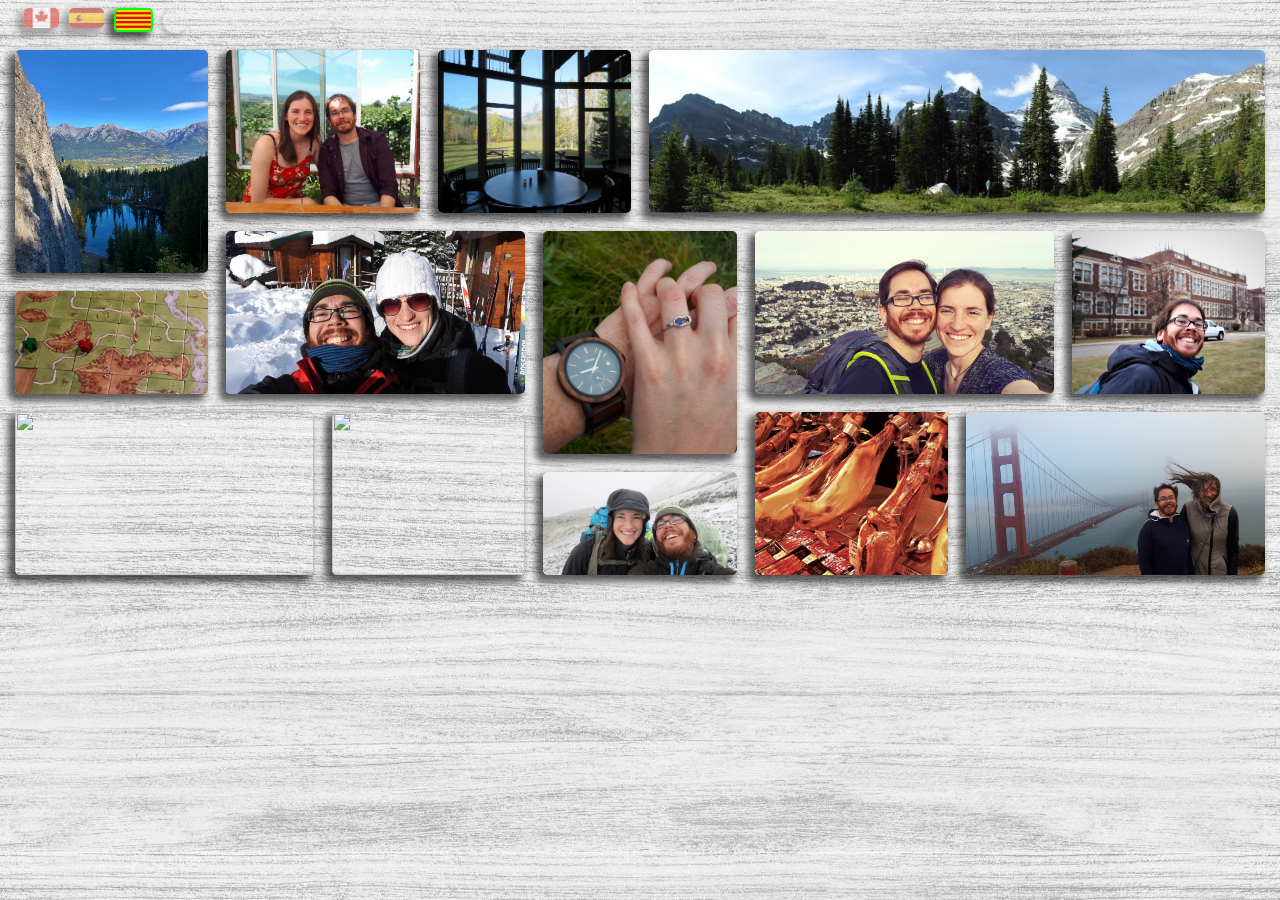
==== cat.html @ 240b0dc9 "change disply to grid" ====
<!DOCTYPE html>
<html lang="en">
    <head>
        <meta charset="UTF-8"/>
        <title>A&A wedding save the date</title>
        <style>
            body {
                display: flex;
                /* align-items: center; */
                /* justify-content: center; */
                flex-direction: column;
                /* height: 100vh; */

                background-color: #e3e9ca;
                background-image: url("./images/white_wood_background_seamless.jpg");
                background-size: 100%;
                /* min-height: 100%; */
            }


        .timer{
                font-weight: normal;
            }

        
        .counter{
        position: relative;
        text-align: center;
        top:20%;
        /* color:rgb(0, 0, 0); */
        font-size: 2vw;
        font-family: 'Brush Script MT';
        font-weight: bold;
        /* transform: rotate(90deg); */
        }

        .text {
            position: relative;
            text-align: center;
            font-size: 20px;
            font-family: 'Brush Script MT';
            /* margin-top:65px; */
            /* font-weight: bold; */
            padding: 5% 10%;
        }

        .row {
            display: flex;
            /* flex-wrap: wrap; */
            padding: 0 4px;
        }

        .grid {
            display: grid;
            /* flex-wrap: wrap; */
            /* grid-gap: 5px 5px; */
            /* padding: 0 4px; */
            grid-template-columns: repeat(12, 1fr);
            grid-template-rows: repeat(10, 4.4vw);
            grid-auto-rows: minmax(10px, auto);
            grid-gap: 4px 4px;
        }

        /* Create four equal columns that sits next to each other */


            .card-container {
                position: relative;
                vertical-align: bottom;
                perspective: 1000px;
                text-align: center;
                padding: 7px 7px 7px 7px;
                /* border: 5px solid #ff0000; */
                z-index: 0;
                
            }

            .card {
            position: relative;
            width: 100%;
            height: 100%;
            transition: all 0.6s ease;
            transform-style: preserve-3d;
            z-index: 10;
            background-repeat: no-repeat;
            background-position: center;
            }

            img {
            position: relative;
            vertical-align: bottom;
            border-radius: 5px;
            box-shadow: -5px 5px 7px 2px #0000009c;
            backface-visibility: hidden;
            overflow: hidden;
            width: 100%;
            height: 100%;
            object-fit: cover;
            }

            .back {
            display: flex;
            position: absolute;
            background: rgb(138, 138, 138);
            color: white;
            width: 100%;
            height: 100%;
            top: 0;
            left: 0;
            align-items: center;
            justify-content: center;
            font-size: 1vw;
            vertical-align: bottom;
            border-radius: 5px;
            box-shadow: -5px 5px 7px 2px #0000009c;
            backface-visibility: hidden;
            z-index: 2;
            transform: rotateY(180deg);
            overflow: hidden;
            /* padding: 5% 10%; */
            }

            #invitation {
            position: absolute;
            background-color: #ffffff;
            box-shadow: -5px 10px 10px 5px #0000009c;
            height: 125%;
            width: 200%;
            margin-top: -15%;
            margin-left: -45%;
            border-radius: 5px;
            color: black;
            }

            .card-container:hover .card {
            transform: rotateY(180deg);
            }

            .card-container:hover {
            z-index: 10;
            }


        #btnControl {
    display: none;
}

.btn {
    /* position: fixed; */
    width: 25px;
    height: 25px;
    background: transparent;
    border-radius: 50%;
    box-shadow: -3px 3px 5px 1px rgba(0, 0, 0, 0.153);
    /* display: block; */
    text-align: center;
    /* left: 95%; */
    /* top: 95%; */
    border-width: 0px;
}

.btn:hover {
    background-image: linear-gradient(to bottom, #c3e3fa, #a5defb);
}


.languages{
    display: flex;
    flex-direction: row;
    justify-content:space-evenly;
    /* flex-wrap: wrap; */
    /* align-content: left; */
    margin-bottom: 10px;
    margin-left: 12px;
    /* border: 2px solid #ff0000; */
}

a{
    width: 35px;
    height: 20px;
    margin-right: 10px;
    border-radius: 5px;
    box-shadow: -5px 5px 7px 2px #0000009c;
}

a:hover{
    transform: scale(120%);
    opacity: 1;
}

.a1{
    /* border: 2px solid #00ff0d; */
    background-image: url("images/can.png");
    background-size: contain;
    opacity: 0.5;
}

.a2{
    /* border: 5px solid #ff0000; */
    background-image: url("images/esp.png");
    background-size: contain;
    opacity: 0.5;
}

.a3{
    border: 2px solid #00ff0d;
    background-image: url("images/cat.png");
    background-size: contain;
    /* opacity: 0.5; */
}

        </style>
    </head>
<body>  
        <div class = "row">
            <div class = "languages">
                <a class = "a1" href="./index.html"></a>
                <a class = "a2" href="./esp.html"></a>
                <a class = "a3" href="./cat.html"></a>
                <button class = "btn" onmouseover="myFunction()" onmouseout="myFunction2()"></button>
            </div>
        </div>
        <div class="grid">
             <div class = "card-container" style="grid-column: 1/span 2; grid-row: 1/span 4;">
                <div class="card">
                    <img src="./images/image1.jpg" >
                    <div class="back">
                        <p class = "text">Climbing in Yosemite, California, 2019. Everything about this park was stunning. 
                            And hot. Our shoes started melting on the rocks.</p> 
                    </div>
                  </div>
             </div>
              <div class = "card-container" style="grid-column: 1/span 2; grid-row: 5/span 2;">
                <div class="card" >
                        <img src="./images/image2.jpg" width="100%">
                    <div class="back">
                        <p class = text>No trip is complete without Carcassonne. Allison’s go-to strategy: 
                            sneaky farmers. Abel’s go-to strategy: random.</p>
                        </div>
                  </div>
             </div>

              <div class = "card-container" style="grid-column: 1/span 3; grid-row: 7/span 3;">
                <div class="card">
                    <img src="./images/image3.jpg" width="100%">
                    <div class="back">
                        <p class = "text">Climbing at Grassi Lakes, Alberta, 2019. Canmore is very special for
                             us – it is our dream to live there one day.</p>
                    </div>
                  </div>
             </div>
                <div class = "card-container" style="grid-column: 3/span 2; grid-row: 1/span 3;">
                    <div class="card">
                        <img src="./images/image4.jpg" width="100%">
                        <div class="back" >
                            <p class = "text">Getting drunk on a Sonoma Valley wine tour, California, 2021.</p>
                        </div>
                      </div>
                 </div>

              <div class = "card-container" style="grid-column: 3/span 3; grid-row: 4/ span 3;">
                <div class="card">
                    <img src="./images/image5.jpg" width="100%">
                    <div class="back">
                        <p class = "text">Mount Edith Cavell, Alberta, 2018. Although we aren’t great skiers, 
                            a backcountry cross country ski trip in -30ºC seemed like a great idea.</p>
                    </div>
                  </div>
             </div>

              <div class = "card-container" style="grid-column: 4/span 2; grid-row: 7/span 3;">
                <div class="card">
                    <img src="./images/image6.jpg" width="100%">
                    <div class="back">
                        <p class = "text">Burstall Pass, Alberta, 2021. Vallies, a summit, golden larches, 
                            lakes, dark chocolate… what’s not to love?</p>
                        </div>
                  </div>
             </div>
                <div class = "card-container" style="grid-column: 5/span 2; grid-row: 1/span 3;">
                    <div class="card">
                        <img src="./images/image_x1.jpg" width="100%">
                        <div class="back">
                            <p class = "text">Neurohike conference in Kananaskis, Alberta, 2014. 
                                This is where we met – eating s’mores and talking about neuroscience.</p>
                        </div>
                      </div>
                 </div>

                 <div class = "card-container" style="grid-column: 6/span 2; grid-row: 4/span 4;z-index: 1;">
                    <div class="card" style="z-index: 10;">
                        <img src="./images/wedding image.jpg" width="100%">
                        <div class="back" id = "invitation">
                            <div class="counter">
                                Sep 10th 2022
                                <div id="timer" class = "timer"></div>
                            </div>
                        </div>
                      </div>
                 </div>

                <div class = "card-container" style="grid-column: 6/span 2; grid-row: 8/span 2;">
                    <div class="card">
                        <img src="./images/image7.jpg" width="100%">
                        <div class="back">
                            <p class = "text">Backcountry hike to Skoki Mountain, Alberta, 2015. 
                                Just before we started dating. We look happy because we didn’t 
                                know that there was 7 hours of walking through a swamp in 
                                the rain and snow ahead of us.</p>
                        </div>
                      </div>
                 </div>

                <div class = "card-container" style="grid-column: 7/span 6; grid-row: 1/span 3;">
                    <div class="card">
                        <img src="./images/image8.jpg" width="100%">
                        <div class="back">
                            <p class = "text">Backcountry hike to Mount Assiniboine, British Columbia, 2016. 
                                Hiking over 30km in one day almost killed us, but it was worth it!</p>
                        </div>
                      </div>
                 </div>

                <div class = "card-container" style="grid-column: 8/span 3; grid-row: 4/span 3;">
                    <div class="card">
                        <img src="./images/image10.jpg" width="100%">
                        <div class="back">
                            <p class = "text">City hiking in San Francisco, 2019. 360 view of the city while 
                                exploring the MANY hills of SF.</p>
                        </div>
                      </div>
                    </div>


                <div class = "card-container" style="grid-column: 8/span 2; grid-row: 7/span 3;">
                    <div class="card">
                        <img src="./images/imagen_x2.jpg" width="100%">
                        <div class="back">
                            <p class = "text">Carcassonne</p>
                        </div>
                      </div>
                 </div>

                <div class = "card-container" style="grid-column: 11/span 2; grid-row: 4/span 3;">
                    <div class="card">
                        <img src="./images/image_x3.jpg" width="100%">
                        <div class="back">
                            <p class = "text">Carcassonne</p>
                        </div>
                      </div>
                    </div>


                <div class = "card-container" style="grid-column: 10/span 3; grid-row: 7/ span 3;">
                    <div class="card">
                        <img src="./images/image9.jpg" width="100%">
                        <div class="back">
                            <p class = "text">Golden Gate Bridge, San Francisco, 2021. Having fun around California 
                                after a year and a half of being apart thanks to Covid. 
                                We proposed to each other on this visit in Abel’s apartment :)</p>
                            </div>
                      </div>
                 </div>
                
          </div>
      
</body>

<script>

        var img = document.getElementsByTagName("img");
        var card = document.getElementsByClassName("card");

    function myFunction() {
        var i;
        for (i = 0; i < img.length; i++) {
            img[i].style.opacity = "0";
            img[i].style.boxShadow = "0px 0px 0px 0px #0000009c";
            card[i].style.backgroundImage ="url('./images/esteregg.jpg')";
            card[i].style.backgroundAttachment = "fixed";
            card[i].style.backgroundSize = "contain";
        }
    }

    function myFunction2(){
        var i;

        for (i = 0; i < img.length; i++) {
            img[i].style.opacity = "1";
            img[i].style.boxShadow = "-5px 5px 7px 2px #0000009c";
            card[i].style.backgroundImage ="";
        }
    }

    // Set the date we're counting down to
    var countDownDate = new Date("Sep 10, 2022 12:00:00").getTime();

    // Update the count down every 1 second
    var x = setInterval(function() {

    // Get today's date and time
    var now = new Date().getTime();

    // Find the distance between now and the count down date
    var distance = countDownDate - now;

    // Time calculations for days, hours, minutes and seconds
    var days = Math.floor(distance / (1000 * 60 * 60 * 24));
    var hours = Math.floor((distance % (1000 * 60 * 60 * 24)) / (1000 * 60 * 60));
    var minutes = Math.floor((distance % (1000 * 60 * 60)) / (1000 * 60));
    var seconds = Math.floor((distance % (1000 * 60)) / 1000);

    // Display the result in the element with id="demo"
    document.getElementById("timer").innerHTML = days + "d " + hours + "h "
    + minutes + "m " + seconds + "s ";

    // If the count down is finished, write some text
    if (distance < 0) {
        clearInterval(x);
        document.getElementById("timer").innerHTML = "We are married!";
    }
    }, 1000);
    </script>
</html>
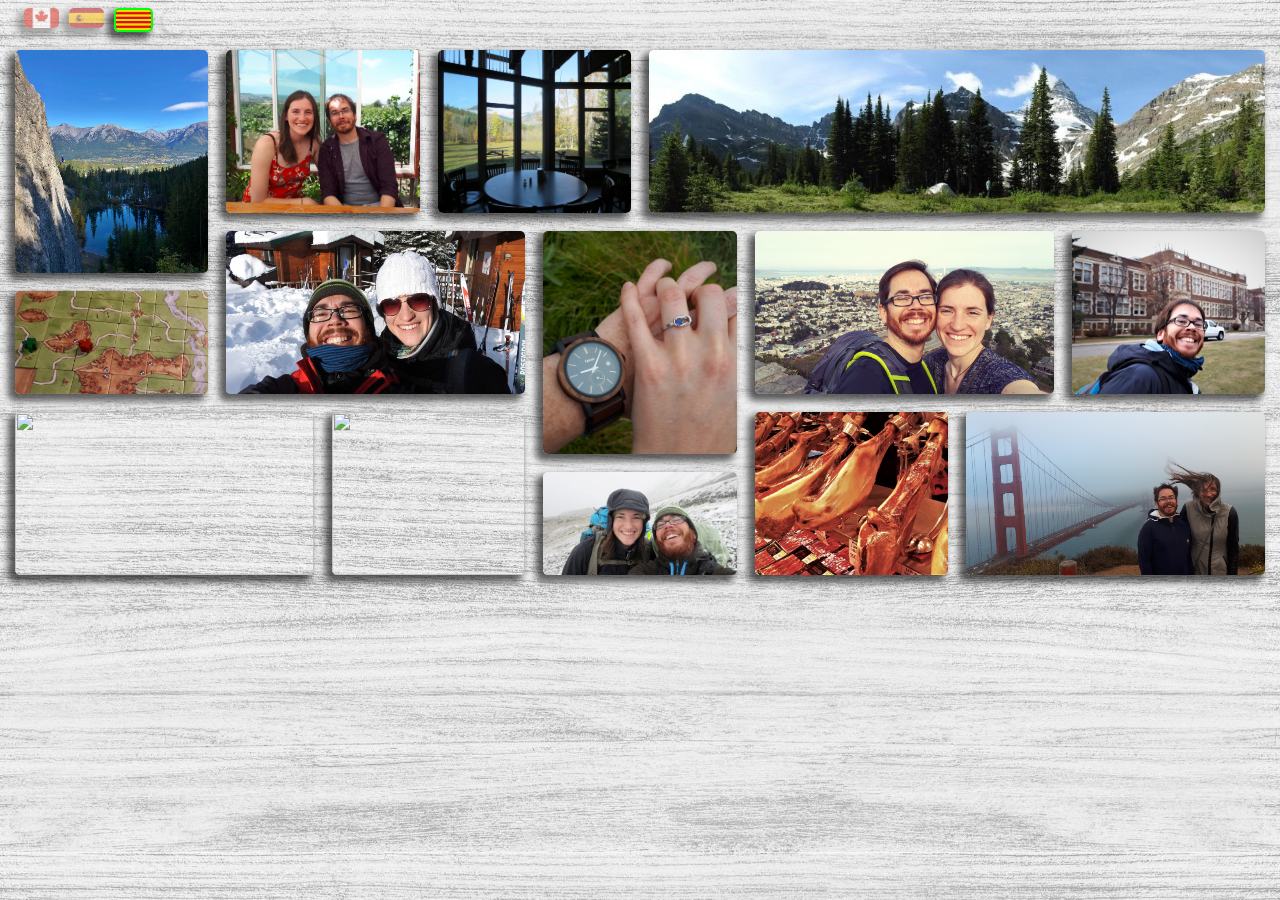
==== commit 4ad9614d: "change invite to higher res 4" ====
--- a/cat.html
+++ b/cat.html
@@ -3,215 +3,35 @@
     <head>
         <meta charset="UTF-8"/>
         <title>A&A wedding save the date</title>
+        <link rel="stylesheet" href="style.css">
         <style>
-            body {
-                display: flex;
-                /* align-items: center; */
-                /* justify-content: center; */
-                flex-direction: column;
-                /* height: 100vh; */
-
-                background-color: #e3e9ca;
-                background-image: url("./images/white_wood_background_seamless.jpg");
-                background-size: 100%;
-                /* min-height: 100%; */
-            }
-
-
-        .timer{
-                font-weight: normal;
-            }
-
-        
-        .counter{
-        position: relative;
-        text-align: center;
-        top:20%;
-        /* color:rgb(0, 0, 0); */
-        font-size: 2vw;
-        font-family: 'Brush Script MT';
-        font-weight: bold;
-        /* transform: rotate(90deg); */
-        }
-
-        .text {
-            position: relative;
-            text-align: center;
-            font-size: 20px;
-            font-family: 'Brush Script MT';
-            /* margin-top:65px; */
-            /* font-weight: bold; */
-            padding: 5% 10%;
-        }
-
-        .row {
-            display: flex;
-            /* flex-wrap: wrap; */
-            padding: 0 4px;
-        }
-
-        .grid {
-            display: grid;
-            /* flex-wrap: wrap; */
-            /* grid-gap: 5px 5px; */
-            /* padding: 0 4px; */
-            grid-template-columns: repeat(12, 1fr);
-            grid-template-rows: repeat(10, 4.4vw);
-            grid-auto-rows: minmax(10px, auto);
-            grid-gap: 4px 4px;
-        }
-
-        /* Create four equal columns that sits next to each other */
-
-
-            .card-container {
-                position: relative;
-                vertical-align: bottom;
-                perspective: 1000px;
-                text-align: center;
-                padding: 7px 7px 7px 7px;
-                /* border: 5px solid #ff0000; */
-                z-index: 0;
-                
-            }
-
-            .card {
-            position: relative;
-            width: 100%;
-            height: 100%;
-            transition: all 0.6s ease;
-            transform-style: preserve-3d;
-            z-index: 10;
-            background-repeat: no-repeat;
-            background-position: center;
-            }
-
-            img {
-            position: relative;
-            vertical-align: bottom;
-            border-radius: 5px;
-            box-shadow: -5px 5px 7px 2px #0000009c;
-            backface-visibility: hidden;
-            overflow: hidden;
-            width: 100%;
-            height: 100%;
-            object-fit: cover;
-            }
-
-            .back {
-            display: flex;
-            position: absolute;
-            background: rgb(138, 138, 138);
-            color: white;
-            width: 100%;
-            height: 100%;
-            top: 0;
-            left: 0;
-            align-items: center;
-            justify-content: center;
-            font-size: 1vw;
-            vertical-align: bottom;
-            border-radius: 5px;
-            box-shadow: -5px 5px 7px 2px #0000009c;
-            backface-visibility: hidden;
-            z-index: 2;
-            transform: rotateY(180deg);
-            overflow: hidden;
-            /* padding: 5% 10%; */
-            }
-
-            #invitation {
-            position: absolute;
-            background-color: #ffffff;
-            box-shadow: -5px 10px 10px 5px #0000009c;
-            height: 125%;
-            width: 200%;
-            margin-top: -15%;
-            margin-left: -45%;
-            border-radius: 5px;
-            color: black;
-            }
-
-            .card-container:hover .card {
-            transform: rotateY(180deg);
-            }
-
-            .card-container:hover {
-            z-index: 10;
-            }
-
-
-        #btnControl {
-    display: none;
-}
-
-.btn {
-    /* position: fixed; */
-    width: 25px;
-    height: 25px;
-    background: transparent;
-    border-radius: 50%;
-    box-shadow: -3px 3px 5px 1px rgba(0, 0, 0, 0.153);
-    /* display: block; */
-    text-align: center;
-    /* left: 95%; */
-    /* top: 95%; */
-    border-width: 0px;
-}
-
-.btn:hover {
-    background-image: linear-gradient(to bottom, #c3e3fa, #a5defb);
-}
-
-
-.languages{
-    display: flex;
-    flex-direction: row;
-    justify-content:space-evenly;
-    /* flex-wrap: wrap; */
-    /* align-content: left; */
-    margin-bottom: 10px;
-    margin-left: 12px;
-    /* border: 2px solid #ff0000; */
-}
-
-a{
-    width: 35px;
-    height: 20px;
-    margin-right: 10px;
-    border-radius: 5px;
-    box-shadow: -5px 5px 7px 2px #0000009c;
-}
-
-a:hover{
-    transform: scale(120%);
-    opacity: 1;
-}
-
-.a1{
-    /* border: 2px solid #00ff0d; */
-    background-image: url("images/can.png");
-    background-size: contain;
-    opacity: 0.5;
-}
-
-.a2{
-    /* border: 5px solid #ff0000; */
-    background-image: url("images/esp.png");
-    background-size: contain;
-    opacity: 0.5;
-}
-
-.a3{
-    border: 2px solid #00ff0d;
-    background-image: url("images/cat.png");
-    background-size: contain;
-    /* opacity: 0.5; */
-}
-
+                .a1{
+                    /* border: 2px solid #00ff0d; */
+                    background-image: url("images/can.png");
+                    background-size: contain;
+                    opacity: 0.5;
+                }
+
+                .a2{
+                    /* border: 5px solid #ff0000; */
+                    background-image: url("images/esp.png");
+                    background-size: contain;
+                    opacity: 0.5;
+                }
+
+                .a3{
+                    border: 2px solid #00ff0d;
+                    background-image: url("images/cat.png");
+                    background-size: contain;
+                    /* opacity: 0.5; */
+                }
+
+                #invitation {
+                    background-image: url("images/save_cat2.PNG");
+                }
         </style>
     </head>
-<body>  
+    <body>  
         <div class = "row">
             <div class = "languages">
                 <a class = "a1" href="./index.html"></a>
@@ -225,8 +45,8 @@
                 <div class="card">
                     <img src="./images/image1.jpg" >
                     <div class="back">
-                        <p class = "text">Climbing in Yosemite, California, 2019. Everything about this park was stunning. 
-                            And hot. Our shoes started melting on the rocks.</p> 
+                        <p class = "text">Escalada a Grassi Lakes, Alberta, 2019. Canmore és molt especial per
+                            nosaltres: somiem en viure-hi algun dia.</p>
                     </div>
                   </div>
              </div>
@@ -234,8 +54,9 @@
                 <div class="card" >
                         <img src="./images/image2.jpg" width="100%">
                     <div class="back">
-                        <p class = text>No trip is complete without Carcassonne. Allison’s go-to strategy: 
-                            sneaky farmers. Abel’s go-to strategy: random.</p>
+                        <p class = text>
+                            Cap viatge està complet sense Carcassonne. L'estratègia d'Allison:
+                                                        granger furtius. La de l'Abel: aleatòria</p>
                         </div>
                   </div>
              </div>
@@ -244,8 +65,9 @@
                 <div class="card">
                     <img src="./images/image3.jpg" width="100%">
                     <div class="back">
-                        <p class = "text">Climbing at Grassi Lakes, Alberta, 2019. Canmore is very special for
-                             us – it is our dream to live there one day.</p>
+                            <p class = "text">Escalada a Yosemite, California, 2019. Tot sobre aquest parc va ser impressionant.
+                                I molta calor. Les sabates es fonien en les roques.
+                            </p> 
                     </div>
                   </div>
              </div>
@@ -253,7 +75,7 @@
                     <div class="card">
                         <img src="./images/image4.jpg" width="100%">
                         <div class="back" >
-                            <p class = "text">Getting drunk on a Sonoma Valley wine tour, California, 2021.</p>
+                            <p class = "text">Emborratxan-se a un tast de vins a Sonoma Valley, California, 2021.</p>
                         </div>
                       </div>
                  </div>
@@ -262,8 +84,8 @@
                 <div class="card">
                     <img src="./images/image5.jpg" width="100%">
                     <div class="back">
-                        <p class = "text">Mount Edith Cavell, Alberta, 2018. Although we aren’t great skiers, 
-                            a backcountry cross country ski trip in -30ºC seemed like a great idea.</p>
+                        <p class = "text"> Mount Edith Cavell, Alberta, 2018. Tot i que no som grans esquiadors,
+                                                        una escapada de esquí de fons a -30ºC ens va semblar una gran idea.</p>
                     </div>
                   </div>
              </div>
@@ -272,8 +94,8 @@
                 <div class="card">
                     <img src="./images/image6.jpg" width="100%">
                     <div class="back">
-                        <p class = "text">Burstall Pass, Alberta, 2021. Vallies, a summit, golden larches, 
-                            lakes, dark chocolate… what’s not to love?</p>
+                        <p class = "text">Burstall Pass, Alberta, 2021. Valls, un cim, làrixs deurats,
+                            llacs, xocolate negre... ¿Como no estimar-lo?</p>
                         </div>
                   </div>
              </div>
@@ -281,8 +103,8 @@
                     <div class="card">
                         <img src="./images/image_x1.jpg" width="100%">
                         <div class="back">
-                            <p class = "text">Neurohike conference in Kananaskis, Alberta, 2014. 
-                                This is where we met – eating s’mores and talking about neuroscience.</p>
+                            <p class = "text">Conferencia Neurohike a Kananaskis, Alberta, 2014.
+                                Aquí va ser on ens vam coneixer menjant s'mores i parlant de neurociéncia.</p>
                         </div>
                       </div>
                  </div>
@@ -292,7 +114,6 @@
                         <img src="./images/wedding image.jpg" width="100%">
                         <div class="back" id = "invitation">
                             <div class="counter">
-                                Sep 10th 2022
                                 <div id="timer" class = "timer"></div>
                             </div>
                         </div>
@@ -303,10 +124,9 @@
                     <div class="card">
                         <img src="./images/image7.jpg" width="100%">
                         <div class="back">
-                            <p class = "text">Backcountry hike to Skoki Mountain, Alberta, 2015. 
-                                Just before we started dating. We look happy because we didn’t 
-                                know that there was 7 hours of walking through a swamp in 
-                                the rain and snow ahead of us.</p>
+                            <p class = "text">Skoki, Alberta, 2015.
+                                Just abans de començar a sortir. Feliços abans de 7h de caminar por un pantà,
+                                pluja i neu.</p>
                         </div>
                       </div>
                  </div>
@@ -315,8 +135,8 @@
                     <div class="card">
                         <img src="./images/image8.jpg" width="100%">
                         <div class="back">
-                            <p class = "text">Backcountry hike to Mount Assiniboine, British Columbia, 2016. 
-                                Hiking over 30km in one day almost killed us, but it was worth it!</p>
+                            <p class = "text">Travessía al mont Assiniboine, British Columbia, 2016.
+                                Caminar més de 30km en un dia casi ens mata, pero va valer la pena!</p>
                         </div>
                       </div>
                  </div>
@@ -325,8 +145,8 @@
                     <div class="card">
                         <img src="./images/image10.jpg" width="100%">
                         <div class="back">
-                            <p class = "text">City hiking in San Francisco, 2019. 360 view of the city while 
-                                exploring the MANY hills of SF.</p>
+                            <p class = "text">Ruta por la ciutat a San Francisco, 2019. Vista 360 de la ciutat mentre
+                                explora-ve'm els MOLTS turons de SF.</p>
                         </div>
                       </div>
                     </div>
@@ -336,7 +156,9 @@
                     <div class="card">
                         <img src="./images/imagen_x2.jpg" width="100%">
                         <div class="back">
-                            <p class = "text">Carcassonne</p>
+                            <p class = "text">
+                                El cel (Barcelona), 2018. L'Abel presenta a Allison al primer amor de la seva vida, el
+                                pernil. El menjar mai a tornat a ser el mateix per ella després d'aquesta visita.</p>
                         </div>
                       </div>
                  </div>
@@ -345,7 +167,8 @@
                     <div class="card">
                         <img src="./images/image_x3.jpg" width="100%">
                         <div class="back">
-                            <p class = "text">Carcassonne</p>
+                            <p class = "text">Corbett Hall, Universidad de Alberta, Edmonton, 2018. Hem passat MOLT de temps aquí.
+                                La llar del primer postdoct de l'Abel, el titul de fisioterapia de l'Allison i investigació.</p>
                         </div>
                       </div>
                     </div>
@@ -355,9 +178,9 @@
                     <div class="card">
                         <img src="./images/image9.jpg" width="100%">
                         <div class="back">
-                            <p class = "text">Golden Gate Bridge, San Francisco, 2021. Having fun around California 
-                                after a year and a half of being apart thanks to Covid. 
-                                We proposed to each other on this visit in Abel’s apartment :)</p>
+                            <p class = "text">El Pont de Golden Gate, San Francisco, 2021. Disfrutant California
+                                després de un any i mig d'estar separats gracias a covid.
+                                Vam fer el compromís a aquesta visita en el pis de l'Abel :)</p>
                             </div>
                       </div>
                  </div>
--- a/style.css
+++ b/style.css
@@ -0,0 +1,187 @@
+            body {
+                display: flex;
+                /* align-items: center; */
+                /* justify-content: center; */
+                flex-direction: column;
+                /* height: 100vh; */
+
+                background-color: #e3e9ca;
+                background-image: url("./images/white_wood_background_seamless.jpg");
+                background-size: 100%;
+                /* min-height: 100%; */
+            }
+
+
+        .timer{
+                font-weight: normal;
+            }
+
+        
+        .counter{
+        position: absolute;
+        text-align: left;
+        top:85%;
+        right: 4%;
+        color:rgb(121, 121, 121);
+        font-size: 2.1vw;
+        /* font-family: 'Brush Script MT'; */
+        font-family: 'French Script MT';
+        font-weight: bold;
+        /* transform: rotate(90deg); */
+        }
+
+        .text {
+            position: relative;
+            text-align: center;
+            font-size: 1vw;
+            font-family: 'arial';
+            /* margin-top:65px; */
+            /* font-weight: bold; */
+            padding: 5% 10%;
+        }
+
+        .row {
+            display: flex;
+            /* flex-wrap: wrap; */
+            padding: 0 4px;
+        }
+
+        .grid {
+            display: grid;
+            /* flex-wrap: wrap; */
+            /* grid-gap: 5px 5px; */
+            /* padding: 0 4px; */
+            grid-template-columns: repeat(12, 1fr);
+            grid-template-rows: repeat(10, 4.4vw);
+            grid-auto-rows: minmax(10px, auto);
+            grid-gap: 4px 4px;
+        }
+
+        /* Create four equal columns that sits next to each other */
+
+
+            .card-container {
+                position: relative;
+                vertical-align: bottom;
+                perspective: 1000px;
+                text-align: center;
+                padding: 7px 7px 7px 7px;
+                /* border: 5px solid #ff0000; */
+                z-index: 0;
+                
+            }
+
+            .card {
+            position: relative;
+            width: 100%;
+            height: 100%;
+            transition: all 0.6s ease;
+            transform-style: preserve-3d;
+            z-index: 10;
+            background-repeat: no-repeat;
+            background-position: center;
+            }
+
+            img {
+            position: relative;
+            vertical-align: bottom;
+            border-radius: 5px;
+            box-shadow: -5px 5px 7px 2px #0000009c;
+            backface-visibility: hidden;
+            overflow: hidden;
+            width: 100%;
+            height: 100%;
+            object-fit: cover;
+            }
+
+            .back {
+            display: flex;
+            position: absolute;
+            background: rgb(138, 138, 138);
+            color: white;
+            width: 100%;
+            height: 100%;
+            top: 0;
+            left: 0;
+            align-items: center;
+            justify-content: center;
+            font-size: 1vw;
+            vertical-align: bottom;
+            border-radius: 5px;
+            box-shadow: -5px 5px 7px 2px #0000009c;
+            backface-visibility: hidden;
+            z-index: 2;
+            transform: rotateY(180deg);
+            overflow: hidden;
+            /* padding: 5% 10%; */
+            }
+
+            #invitation {
+            position: absolute;
+            /* background-color: #ffffff; */
+            box-shadow: -5px 10px 10px 5px #0000009c;
+            height: 145%;
+            width: 215%;
+            margin-top: -30%;
+            margin-left: -50%;
+            border-radius: 5px;
+            color: black;
+            /* background-image: url("images/save_can.JPG"); */
+            background-size: cover;
+            }
+
+            .card-container:hover .card {
+            transform: rotateY(180deg);
+            }
+
+            .card-container:hover {
+            z-index: 10;
+            }
+
+
+        #btnControl {
+    display: none;
+}
+
+.btn {
+    /* position: fixed; */
+    width: 25px;
+    height: 25px;
+    background: transparent;
+    border-radius: 50%;
+    box-shadow: -3px 3px 5px 1px rgba(0, 0, 0, 0.1);
+    /* display: block; */
+    text-align: center;
+    /* left: 95%; */
+    /* top: 95%; */
+    border-width: 0px;
+}
+
+.btn:hover {
+    background-image: linear-gradient(to bottom, #c3e3fa, #a5defb);
+}
+
+
+.languages{
+    display: flex;
+    flex-direction: row;
+    justify-content:space-evenly;
+    /* flex-wrap: wrap; */
+    /* align-content: left; */
+    margin-bottom: 10px;
+    margin-left: 12px;
+    /* border: 2px solid #ff0000; */
+}
+
+a{
+    width: 35px;
+    height: 20px;
+    margin-right: 10px;
+    border-radius: 5px;
+    box-shadow: -5px 5px 7px 2px #0000009c;
+}
+
+a:hover{
+    transform: scale(120%);
+    opacity: 1;
+}
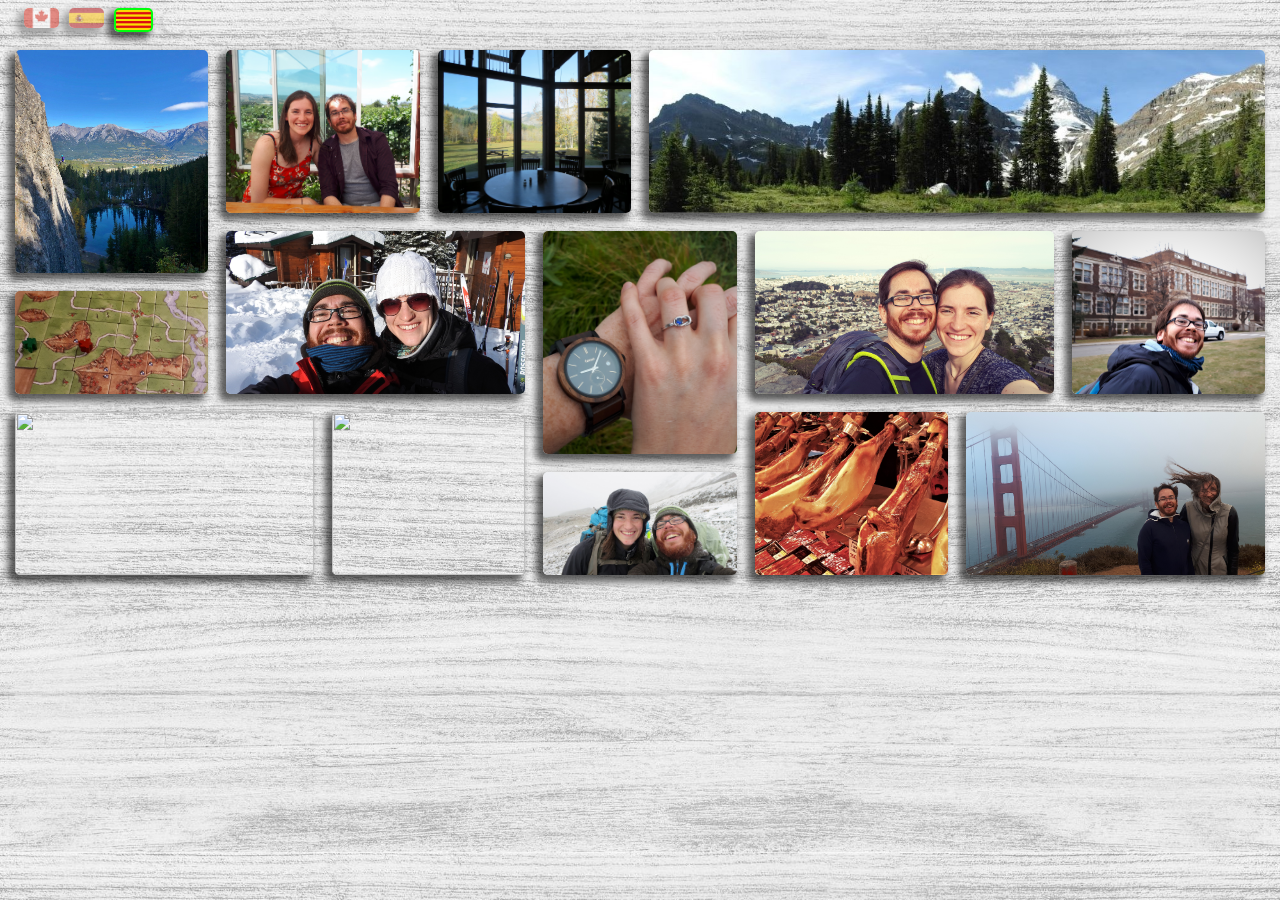
==== commit 5a1b9f4d: "update" ====
--- a/cat.html
+++ b/cat.html
@@ -27,7 +27,7 @@
                 }
 
                 #invitation {
-                    background-image: url("images/save_cat2.PNG");
+                    background-image: url("images/save_cat2.JPG");
                 }
         </style>
     </head>
@@ -46,7 +46,7 @@
                     <img src="./images/image1.jpg" >
                     <div class="back">
                         <p class = "text">Escalada a Grassi Lakes, Alberta, 2019. Canmore és molt especial per
-                            nosaltres: somiem en viure-hi algun dia.</p>
+                            nosaltres: somiem en viure-hi algun dia</p>
                     </div>
                   </div>
              </div>
@@ -56,7 +56,7 @@
                     <div class="back">
                         <p class = text>
                             Cap viatge està complet sense Carcassonne. L'estratègia d'Allison:
-                                                        granger furtius. La de l'Abel: aleatòria</p>
+                                                        grangers furtius. La de l'Abel: aleatòria</p>
                         </div>
                   </div>
              </div>
@@ -66,7 +66,7 @@
                     <img src="./images/image3.jpg" width="100%">
                     <div class="back">
                             <p class = "text">Escalada a Yosemite, California, 2019. Tot sobre aquest parc va ser impressionant.
-                                I molta calor. Les sabates es fonien en les roques.
+                                I molta calor. Les sabates es fonien en les roques
                             </p> 
                     </div>
                   </div>
@@ -75,7 +75,7 @@
                     <div class="card">
                         <img src="./images/image4.jpg" width="100%">
                         <div class="back" >
-                            <p class = "text">Emborratxan-se a un tast de vins a Sonoma Valley, California, 2021.</p>
+                            <p class = "text">Emborratxan-se a un tast de vins a Sonoma Valley, California, 2021</p>
                         </div>
                       </div>
                  </div>
@@ -85,7 +85,7 @@
                     <img src="./images/image5.jpg" width="100%">
                     <div class="back">
                         <p class = "text"> Mount Edith Cavell, Alberta, 2018. Tot i que no som grans esquiadors,
-                                                        una escapada de esquí de fons a -30ºC ens va semblar una gran idea.</p>
+                                                        una escapada de esquí de fons a -30ºC ens va semblar una gran idea</p>
                     </div>
                   </div>
              </div>
@@ -104,7 +104,7 @@
                         <img src="./images/image_x1.jpg" width="100%">
                         <div class="back">
                             <p class = "text">Conferencia Neurohike a Kananaskis, Alberta, 2014.
-                                Aquí va ser on ens vam coneixer menjant s'mores i parlant de neurociéncia.</p>
+                                Aquí va ser on ens vam coneixer menjant s'mores i parlant de neurociéncia</p>
                         </div>
                       </div>
                  </div>
@@ -125,8 +125,7 @@
                         <img src="./images/image7.jpg" width="100%">
                         <div class="back">
                             <p class = "text">Skoki, Alberta, 2015.
-                                Just abans de començar a sortir. Feliços abans de 7h de caminar por un pantà,
-                                pluja i neu.</p>
+                                Just abans de començar a sortir. I just abans de caminar por un pantà per 7hrs</p>
                         </div>
                       </div>
                  </div>
@@ -146,7 +145,7 @@
                         <img src="./images/image10.jpg" width="100%">
                         <div class="back">
                             <p class = "text">Ruta por la ciutat a San Francisco, 2019. Vista 360 de la ciutat mentre
-                                explora-ve'm els MOLTS turons de SF.</p>
+                                explora-ve'm els MOLTS turons de SF</p>
                         </div>
                       </div>
                     </div>
@@ -158,7 +157,7 @@
                         <div class="back">
                             <p class = "text">
                                 El cel (Barcelona), 2018. L'Abel presenta a Allison al primer amor de la seva vida, el
-                                pernil. El menjar mai a tornat a ser el mateix per ella després d'aquesta visita.</p>
+                                pernil. El menjar mai a tornat a ser el mateix per ella després d'aquesta visita</p>
                         </div>
                       </div>
                  </div>
@@ -168,7 +167,7 @@
                         <img src="./images/image_x3.jpg" width="100%">
                         <div class="back">
                             <p class = "text">Corbett Hall, Universidad de Alberta, Edmonton, 2018. Hem passat MOLT de temps aquí.
-                                La llar del primer postdoct de l'Abel, el titul de fisioterapia de l'Allison i investigació.</p>
+                                La llar del primer postdoct de l'Abel, el titul de fisioterapia de l'Allison i investigació</p>
                         </div>
                       </div>
                     </div>
--- a/style.css
+++ b/style.css
@@ -80,13 +80,15 @@
             z-index: 10;
             background-repeat: no-repeat;
             background-position: center;
+            box-shadow: -5px 5px 7px 2px #0000009c;
+            border-radius: 5px;
             }
 
             img {
             position: relative;
             vertical-align: bottom;
             border-radius: 5px;
-            box-shadow: -5px 5px 7px 2px #0000009c;
+            /* box-shadow: -5px 5px 7px 2px #0000009c; */
             backface-visibility: hidden;
             overflow: hidden;
             width: 100%;
@@ -108,7 +110,7 @@
             font-size: 1vw;
             vertical-align: bottom;
             border-radius: 5px;
-            box-shadow: -5px 5px 7px 2px #0000009c;
+            /* box-shadow: -5px 5px 7px 2px #0000009c; */
             backface-visibility: hidden;
             z-index: 2;
             transform: rotateY(180deg);
@@ -120,10 +122,10 @@
             position: absolute;
             /* background-color: #ffffff; */
             box-shadow: -5px 10px 10px 5px #0000009c;
-            height: 145%;
-            width: 215%;
-            margin-top: -30%;
-            margin-left: -50%;
+            height: 160%;
+            width: 240%;
+            margin-top: -35%;
+            margin-left: -70%;
             border-radius: 5px;
             color: black;
             /* background-image: url("images/save_can.JPG"); */
@@ -132,6 +134,7 @@
 
             .card-container:hover .card {
             transform: rotateY(180deg);
+            box-shadow: 5px 5px 7px 2px #00000069;
             }
 
             .card-container:hover {
